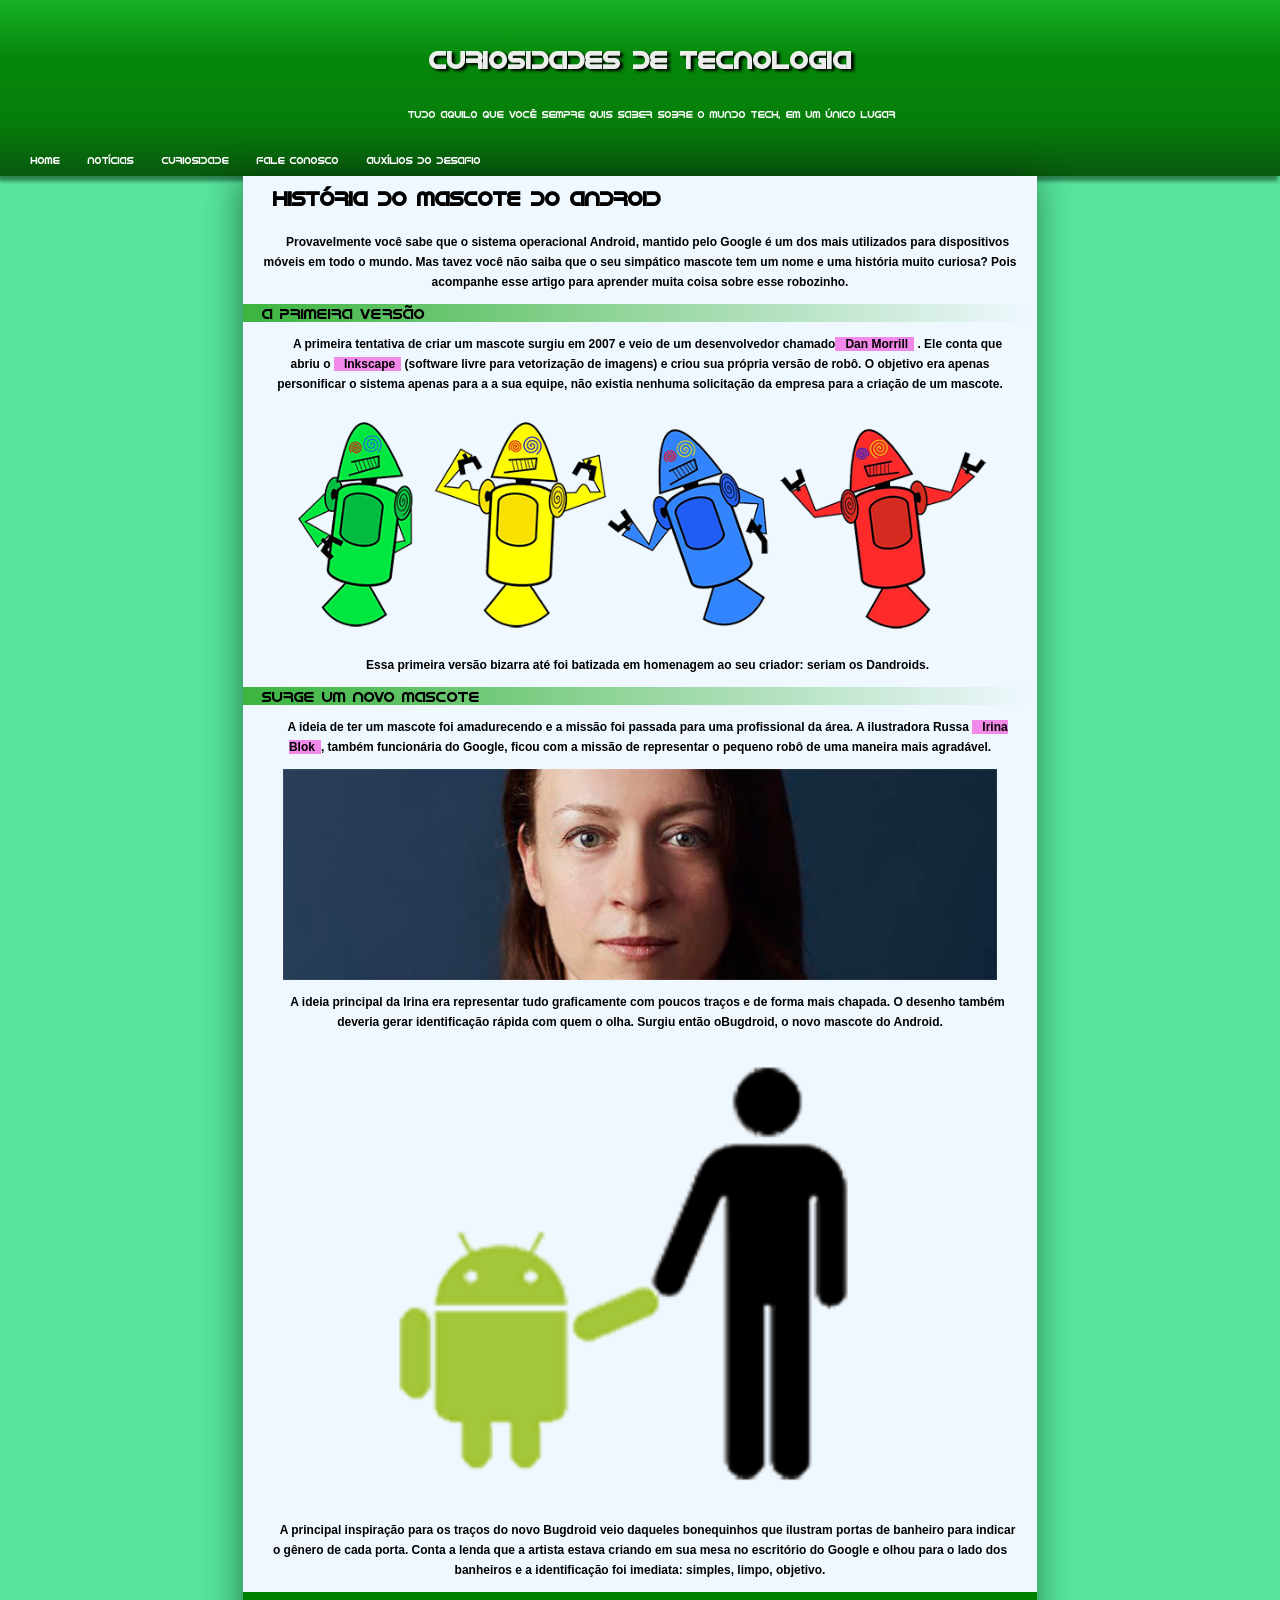
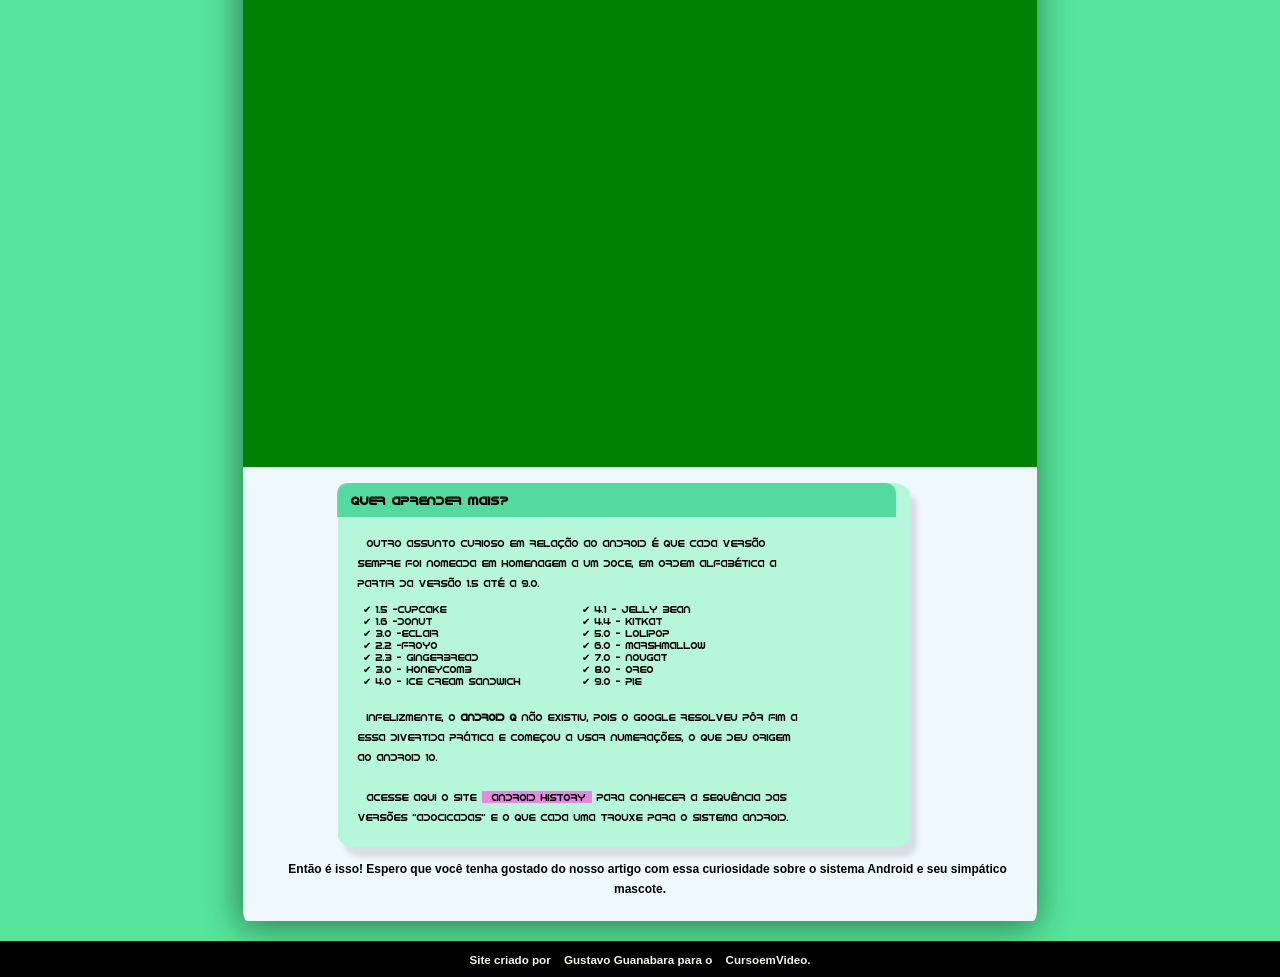
==== index.html @ 6eba2670 "pastas e arquivos adicionados" ====
<!DOCTYPE html>
<html lang="pt -BR">
<head>
    <meta charset="UTF-8">
    <meta http-equiv="X-UA-Compatible" content="IE=edge">
    <meta name="viewport" content="width=device-width, initial-scale=1.0">
    <title>Tecnologia</title>
    <link rel="shortcut icon" href="imagens/favicon.ico" type="image/x-icon">
    <link rel="stylesheet" href="style.css">
</head>
<body>
    <header>
        <h1>Curiosidades de Tecnologia</h1>
        <p id="primeiro">Tudo aquilo que você sempre quis saber sobre o mundo Tech, em um único lugar</p>
        <nav>
            <a href="">Home</a>
            <a href="">Notícias</a>
            <a href="">Curiosidade</a>
            <a href="">Fale Conosco</a>
            <a href="hard.html">Auxílios do desafio</a>
        </nav>
    </header>
    <div class="meio">
    <h1 id="historia">História do Mascote do Android</h1>
    
    <p>Provavelmente você sabe que o sistema operacional <strong>Android</strong>, mantido pelo <strong>Google</strong> é um dos mais utilizados para dispositivos móveis em todo o mundo. Mas tavez você não saiba que o seu simpático mascote tem um nome e uma história muito curiosa? Pois acompanhe esse artigo para aprender muita coisa sobre esse robozinho.</p>

    <h3>A primeira versão</h3>
    <p>A primeira tentativa de criar um mascote surgiu em 2007 e veio de um desenvolvedor chamado<a href=" https://androidcommunity.com/dan-morrill-shows-us-the-android-mascot-that-almost-was-20130103/" target="_blank" class="link">Dan Morrill</a> . Ele conta que abriu o <a href="https://inkscape.org/" target="_blank" class="link">Inkscape</a> (software livre para vetorização de imagens) e criou sua própria versão de robô. O objetivo era apenas personificar o sistema apenas para a a sua equipe, não existia nenhuma solicitação da empresa para a criação de um mascote.</p>
    <picture>
        <source media="(max-width: 800px)" srcset="imagens/dan-droids-pq.png" type="image/png">
        <img src="imagens/dan-droids.png" alt="Dandroids" srcset=""></picture>
     <p>Essa primeira versão bizarra até foi batizada em homenagem ao seu criador: seriam os Dandroids.</p>
     
    <h3>Surge um novo mascote</h3>
    <p>A ideia de ter um mascote foi amadurecendo e a missão foi passada para uma profissional da área. A ilustradora Russa <a href="https://www.irinablok.com/android" target="_blank" class="link">Irina Blok</a>, também funcionária do Google, ficou com a missão de representar o pequeno robô de uma maneira mais agradável.</p>
     <picture>
        <source media="(max-width: 800px)" srcset="imagens/irina-blok-pq.jpg" type="image/jpg">
        <img src="imagens/irina-blok.jpg" alt="Irina" srcset=""></picture>
     <p>A ideia principal da Irina era representar tudo graficamente com poucos traços e de forma mais chapada. O desenho também deveria gerar identificação rápida com quem o olha. Surgiu então o<strong>Bugdroid</strong>, o novo mascote do Android.</p>
     <picture><img src="imagens/bugdroid.png" alt="Humano e android" srcset=""></picture>
      <p>A principal inspiração para os traços do novo Bugdroid veio daqueles bonequinhos que ilustram portas de banheiro para indicar o gênero de cada porta. Conta a lenda que a artista estava criando em sua mesa no escritório do <strong>Google</strong> e olhou para o lado dos banheiros e a identificação foi imediata: simples, limpo, objetivo.</p>

        <div id="show"><iframe width="560" height="315" src="https://www.youtube.com/embed/l2UDgpLz20M" title="YouTube video player" frameborder="0" allow="accelerometer; autoplay; clipboard-write; encrypted-media; gyroscope; picture-in-picture; web-share" allowfullscreen id="video"></iframe></div>

    <section>
        <h4 id="aprender">Quer aprender mais?</h4>
        <p class="sessao">Outro assunto curioso em relação ao Android é que cada versão sempre foi nomeada em homenagem a um doce, em ordem alfabética a partir da versão 1.5 até a 9.0.</p>
        <ul>
            <ol id="esquerda">
              <abbr title="Bolinho">&#x2714 1.5 -Cupcake</abbr> <br>
               <abbr title="Rosquinha">&#x2714 1.6 -Donut</abbr> <br>
               <abbt title="Bomba">&#x2714 3.0 -Eclair</abbt> <br>
               <abbr title="Iorgute congelado">&#x2714 2.2 -Froyo</abbr> <br>
               <abbr title="Pão de mel">&#x2714 2.3 - Gingerbread</abbr> <br>
               <abbr title="Favo de mel">&#x2714 3.0 - Honeycomb</abbr> <br>
               <abbr title="Sanduíche de sorvete">&#x2714 4.0 - Ice Cream Sandwich</abbr> <br>
            </ol>
            <ol id="direita">
               <abbr title="Feijão gelatinoso">&#x2714 4.1 - Jelly Bean</abbr> <br>
               <abbr title="Parece Bis">&#x2714 4.4 - KitKat</abbr> <br>
               <abbr title="Pirulito">&#x2714 5.0 - Lolipop</abbr> <br>
               <abbr title="Marchimelou">&#x2714 6.0 - Marshmallow</abbr> <br>
               <abbr title="Torrone">&#x2714 7.0 - Nougat</abbr> <br>
               <abbr title="Biscoito recheado">&#x2714 8.0 - Oreo</abbr> <br>
               <abbr title="Torta">&#x2714 9.0 - Pie</abbr> <br>
            </ol>
        </ul>
        <!--O Google Tradutor e o site Docepedia me auxiliaram nos nomes-->
        <p id="segundo">Infelizmente, o <strong>Android Q</strong> não existiu, pois o Google resolveu pôr fim a essa divertida prática e começou a usar numerações, o que deu origem ao Android 10. </p>
        <p id="terceiro">
            Acesse aqui o site <a href="https://www.android.com/intl/en_uk/history/" target="_blank" class="link">Android History</a> para conhecer a sequência das versões "adocicadas" e o que cada uma trouxe para o sistema Android.
        </p>
    </section>
    <p>Então é isso! Espero que você tenha gostado do nosso artigo com essa curiosidade sobre o sistema Android e seu simpático mascote.</p>
</div>

    <footer><h5> Site criado por <a href="https://github.com/gustavoguanabara" target="_blank" class="link"> Gustavo Guanabara </a> para o <a href="https://www.youtube.com/@CursoemVideo" target="_blank" class="link"> CursoemVideo.</a></h5></footer>

</body>
</html>
---- style.css ----
@charset "UTF- 8";

@font-face {
    font-family: 'idroid';
    src:url(fontes/idroid.otf) format(truetype)
}
body{
    display: block;
    margin-top: 0%;
    margin-right: 0%;
    margin-bottom: 0%;
    margin-left: 0%;
    background-color: rgba(5, 217, 107, 0.673);
    border: 50px;
    border-color: aliceblue;
    background-attachment: fixed;
    cursor: context-menu;
    font-family: 'idroid','Courier New', Courier, monospace;
    font-size: 10px;
}

header{
    background-image: linear-gradient(to top, rgba(1, 76, 1, 0.919), rgba(1, 121, 1, 0.941), rgba(0, 128, 0, 0.936), rgba(2, 159, 2, 0.76));
    padding-top: 20px;
    padding-right: 20px;
    padding-bottom: 10px;
    padding-left: 20px;
    margin: auto;
    /*box-shadow: 2px 2px rgba(0, 0, 0, 0.359);*/
    box-shadow: -2px 5px 4px 
    rgba(1, 22, 1, 0.478);
}
header > nav{
    margin-top: 15px;
    margin-bottom: 0px;
    padding-top: 15px;
    padding-bottom: 0px;
    
}
nav :hover {
    background-color: rgba(0, 0, 0, 0.67);
    transition: 0.6s;
}
nav > a {
    
    color: white;
    margin: 0.6%;
    padding: 4px;
}

header > h1 {
    margin-top: 2%;
    color: rgba(245, 245, 245, 0.959);
    text-shadow: 3px 2px 3px black;
    font-size: 25px;
}

a{
    padding-left: 10px;
    text-decoration: none;
}

.dan{
    color: black;
}
h1{
    text-align: center;
    margin: auto;
    padding-bottom: 10px;
}

#historia{
    text-align: start;
    padding-top: 10px;
    padding-left: 30px;
    font-size: 2em;
}

#primeiro{
    text-align: center;
    margin: auto;
    padding-top: 20px;
    color: rgba(255, 255, 255, 0.968);
}

.meio{
    box-sizing: border-box;
    background-color: aliceblue;
    margin: auto;
    width: 62%;
    box-shadow: -2px 5px 35px 2px 
     rgba(1, 22, 1, 0.478);
     padding-bottom: 10px;
     border-end-start-radius: 0.5%;
     border-end-end-radius: 0.5% ;
     min-width: 350px;
}
.meio > p {
    font-family: Arial, Helvetica, sans-serif;
    text-align: center;
    font-size: 12px;
    font-weight: bolder;
}
/*.meio img{
    width: 100%;
    Geito que o prof ageitou as imagens
}*/

h3{
    margin: auto;
    padding-left: 19px;
    padding-right: 19px;
    font-size: 1.5em;
    font-weight: lighter;
    background-image: linear-gradient(to right,rgba(2, 159, 2, 0.76), transparent);
    /*Escolhi uma das cores do head, assim como o professor fez usando as cores nas variáveis que ele criou. Dessa vez usei o comando transparent usado pelo prof na aula*/
}

p{
    padding-left: 20px;
    padding-right: 20px;
    text-indent: 2%;
    line-height: 20px;
}
p > a{
    color: rgb(0, 0, 0);
    background-color: rgba(242, 105, 226, 0.779) ;
    padding-right: 6px;
    }
    p > a:hover{
        transition: 0.2;
        text-decoration:underline;
    }
    
picture{
    display: flex;
    justify-content: center;
    height: auto;
}
picture > img {
    width: 90%;
}

/*auxilio pelo site demenezes.dev para centralizar as imgs e auxilio dos videos do curso em video*/

#show {
    margin-right: 0%;
    margin-left: 0%;
    padding-top: 15px;
    padding-right: 15px;
    padding-bottom: 15px;
    padding-left: 15px;
    background-color: green;
    display: flex;
    justify-content: center;
    position: relative;
    padding-bottom: 58%;
}
iframe{
    position: absolute;
    width: 90%;
    height: 85%;
}

section{
    background-color: rgba(100, 243, 169, 0.415);
    border-radius: 3%;
    margin: auto;
    margin-right: 16%;
    margin-left: 12%;
    min-width: 201px;
    max-width: 1000px;
    padding-right: 80px;
    padding-left: 0px;
    padding-bottom: 10px;
    box-shadow: 7px 10px 4px rgba(97, 97, 102, 0.171);
}

 #aprender{
    background-color: rgba(5, 197, 111, 0.547);
    text-align: start;
    margin-right: -13.4%;
    margin-left: -0.2%;
    padding-top: 10px;
    padding-right: 0px;
    padding-bottom: 10px;
    padding-left: 14px;
    min-width: 270px;
    border-radius: 10px 10px 0px 0px;
    font-size: 12px;
    
}

ul{
    display: inline-flex ;
    margin: 0%;
    padding: 0px;
}
#esquerda{
    margin-left: 5%;
    padding-left: 5px;
    padding-right: 100px;
    display: inline-block;
}
#direita{
    margin-left: -10%;
    padding-left: 0px;
    padding-bottom: 10px;
    display: inline-block;
    
}
abbr{
    text-decoration-line: none;
}

footer{
    background-color: black;
    margin: auto;
    margin-bottom: 0%;
    display:inline-flexbox;
    padding-right: 100px;
    padding-bottom: 10px;
    padding-left: 100px;
    height: 20pt;
    text-align: center;
    color: beige;
    font-size: 1.4em;
    font-family: Arial, Helvetica, sans-serif;
}
h5{
    padding-top: 12px;
}
h5 > a{
    color: beige;
}

#segundo{
    padding-bottom: 10px;
}
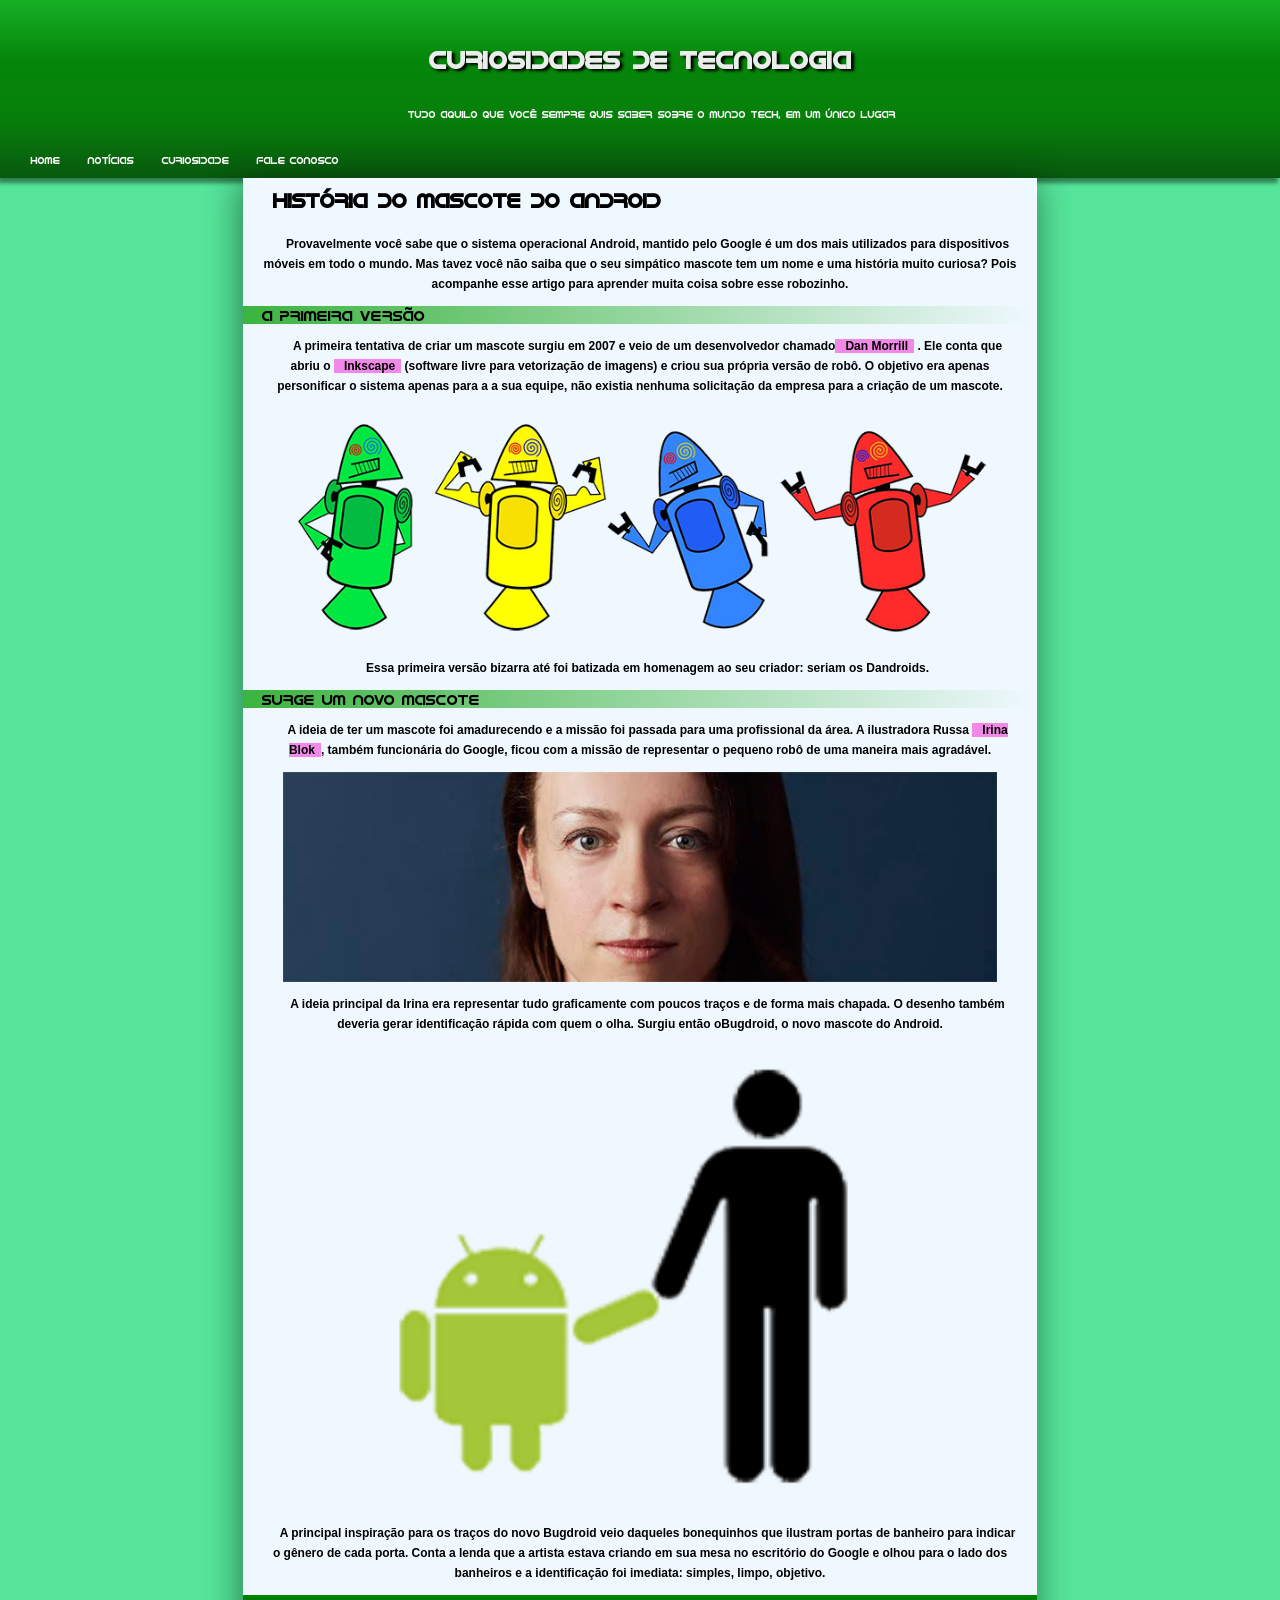
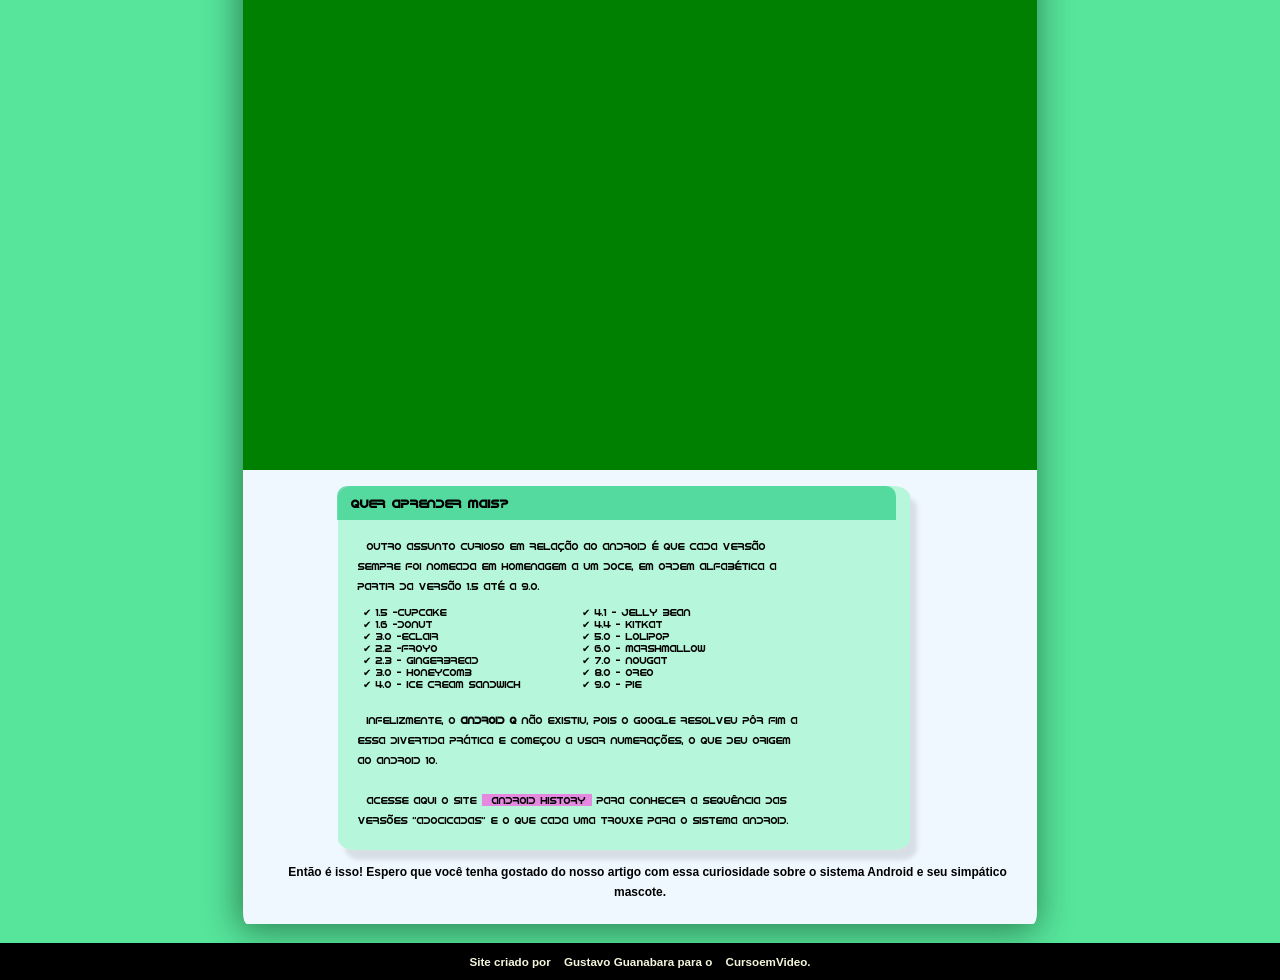
==== commit e9f340b8: "Arquivo removido O arquivo do auxílio do desenvolvimento está no meu repositório." ====
--- a/index.html
+++ b/index.html
@@ -17,7 +17,6 @@
             <a href="">Notícias</a>
             <a href="">Curiosidade</a>
             <a href="">Fale Conosco</a>
-            <a href="hard.html">Auxílios do desafio</a>
         </nav>
     </header>
     <div class="meio">
--- a/style.css
+++ b/style.css
@@ -34,7 +34,7 @@
     margin-top: 15px;
     margin-bottom: 0px;
     padding-top: 15px;
-    padding-bottom: 0px;
+    padding-bottom: 0.2%;
     
 }
 nav :hover {
@@ -42,7 +42,6 @@
     transition: 0.6s;
 }
 nav > a {
-    
     color: white;
     margin: 0.6%;
     padding: 4px;
